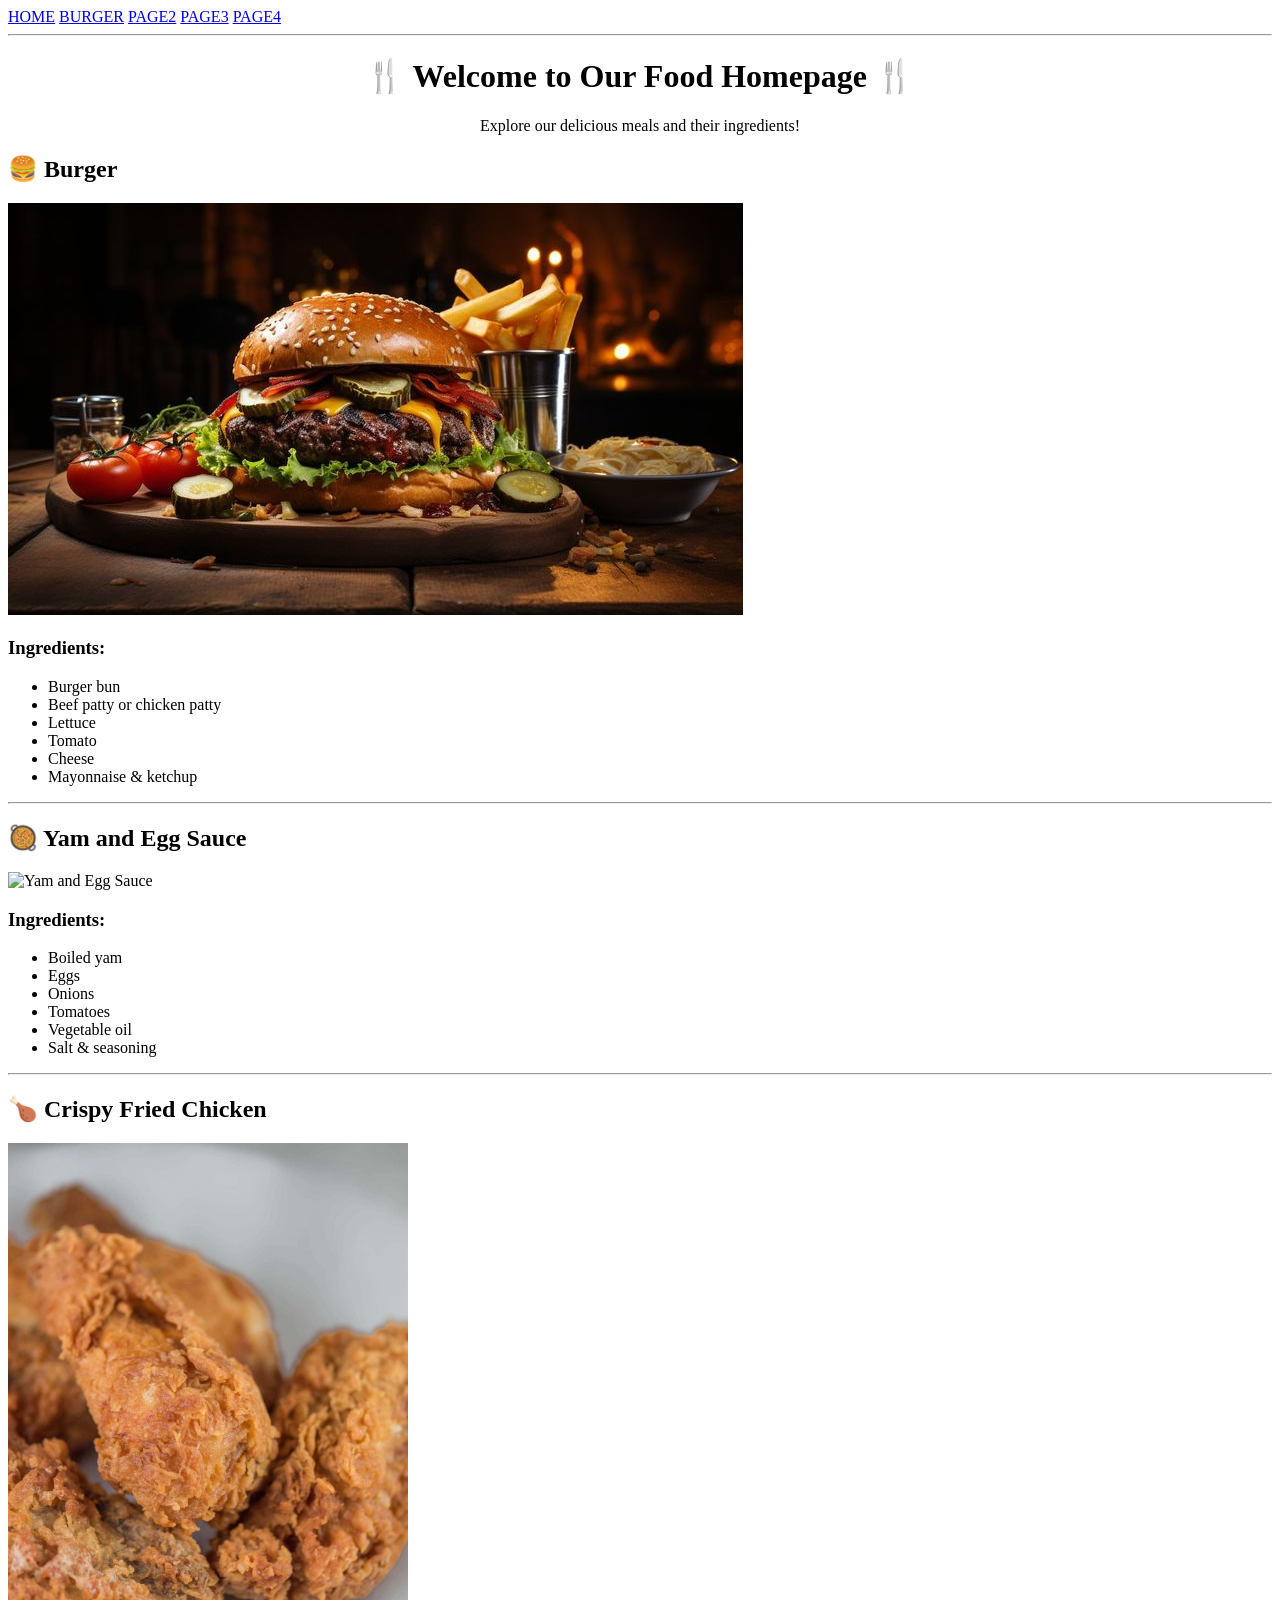
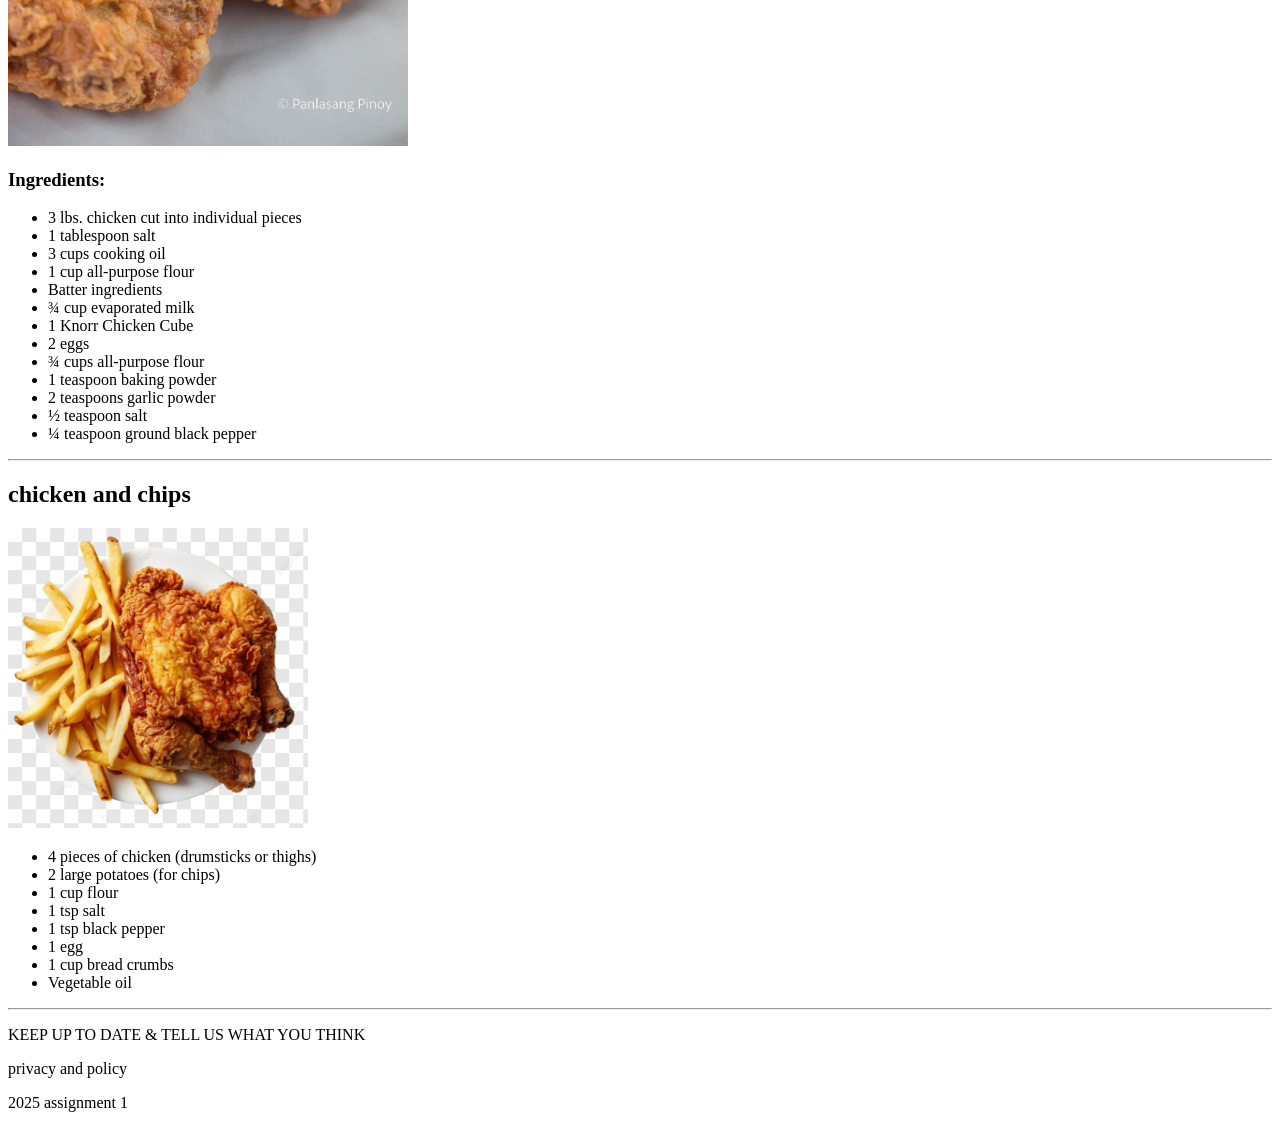
==== ade-codes/index.html @ 81a659fc "update" ====
<!DOCTYPE html>
<html lang="en">
<head>
  <meta charset="UTF-8">
  <title>Food Homepage</title>
</head>
<body>

    <header>
        <nav>
            <a href="index.html">HOME</a>
            <a href="adepage.html">BURGER</a>
            <a href="#">PAGE2</a>
            <a href="#">PAGE3</a>
            <a href="#">PAGE4</a>
        </nav>
    </header>
    <hr>

  <h1 style="text-align: center;">🍴 Welcome to Our Food Homepage 🍴</h1>
  <p style="text-align: center;">Explore our delicious meals and their ingredients!</p>

  <!-- Burger -->
  <section>
    <h2>🍔 Burger</h2>
    <img src="images/burger (2).jpeg" alt="Burger">
    <h3>Ingredients:</h3>
    <ul>
      <li>Burger bun</li>
      <li>Beef patty or chicken patty</li>
      <li>Lettuce</li>
      <li>Tomato</li>
      <li>Cheese</li>
      <li>Mayonnaise & ketchup</li>
    </ul>
  </section>
  <hr>

  <!-- Yam and Egg Sauce -->
  <section>
    <h2>🥘 Yam and Egg Sauce</h2>
    <img src="" alt="Yam and Egg Sauce">
    <h3>Ingredients:</h3>
    <ul>
      <li>Boiled yam</li>
      <li>Eggs</li>
      <li>Onions</li>
      <li>Tomatoes</li>
      <li>Vegetable oil</li>
      <li>Salt & seasoning</li>
    </ul>
  </section>
  <hr>

  <!-- Crispy Fried Chicken -->
  <section>
    <h2>🍗 Crispy Fried Chicken</h2>
    <img src="images/chicken.jpg" width="400"  alt="Crispy Fried Chicken">
    <h3>Ingredients:</h3>
    <ul>
     <li>3 lbs. chicken cut into individual pieces</li>
 <li>1 tablespoon salt</li>
<li>3 cups cooking oil</li>
<li>1 cup all-purpose flour</li>
<li>Batter ingredients</li>
<li>¾ cup evaporated milk</li>
<li>1 Knorr Chicken Cube</li>
<li>2 eggs</li>
<li>¾ cups all-purpose flour</li>
<li>1 teaspoon baking powder</li>
<li>2 teaspoons garlic powder</li>
<li>½ teaspoon salt</li>
<li>¼ teaspoon ground black pepper</li>
    </ul>

<hr>
<section>
  <h2>chicken and chips</h2>
  <img src="images/chips and chicken.jpg" width="300" alt="">
<ul>
  <li>4 pieces of chicken (drumsticks or thighs)</li>
  <li>2 large potatoes (for chips)</li>
  <li>1 cup flour</li>
  <li>1 tsp salt</li>
  <li>1 tsp black pepper</li>
  <li>1 egg</li>
  <li>1 cup bread crumbs</li>
  <li>Vegetable oil</li>
</ul>
</section>
<hr>
    <footer>
        <p>KEEP UP TO DATE & TELL US WHAT YOU THINK</p>
      

        <p>privacy and policy</p>

        <p>2025 assignment 1</p>
    </footer>
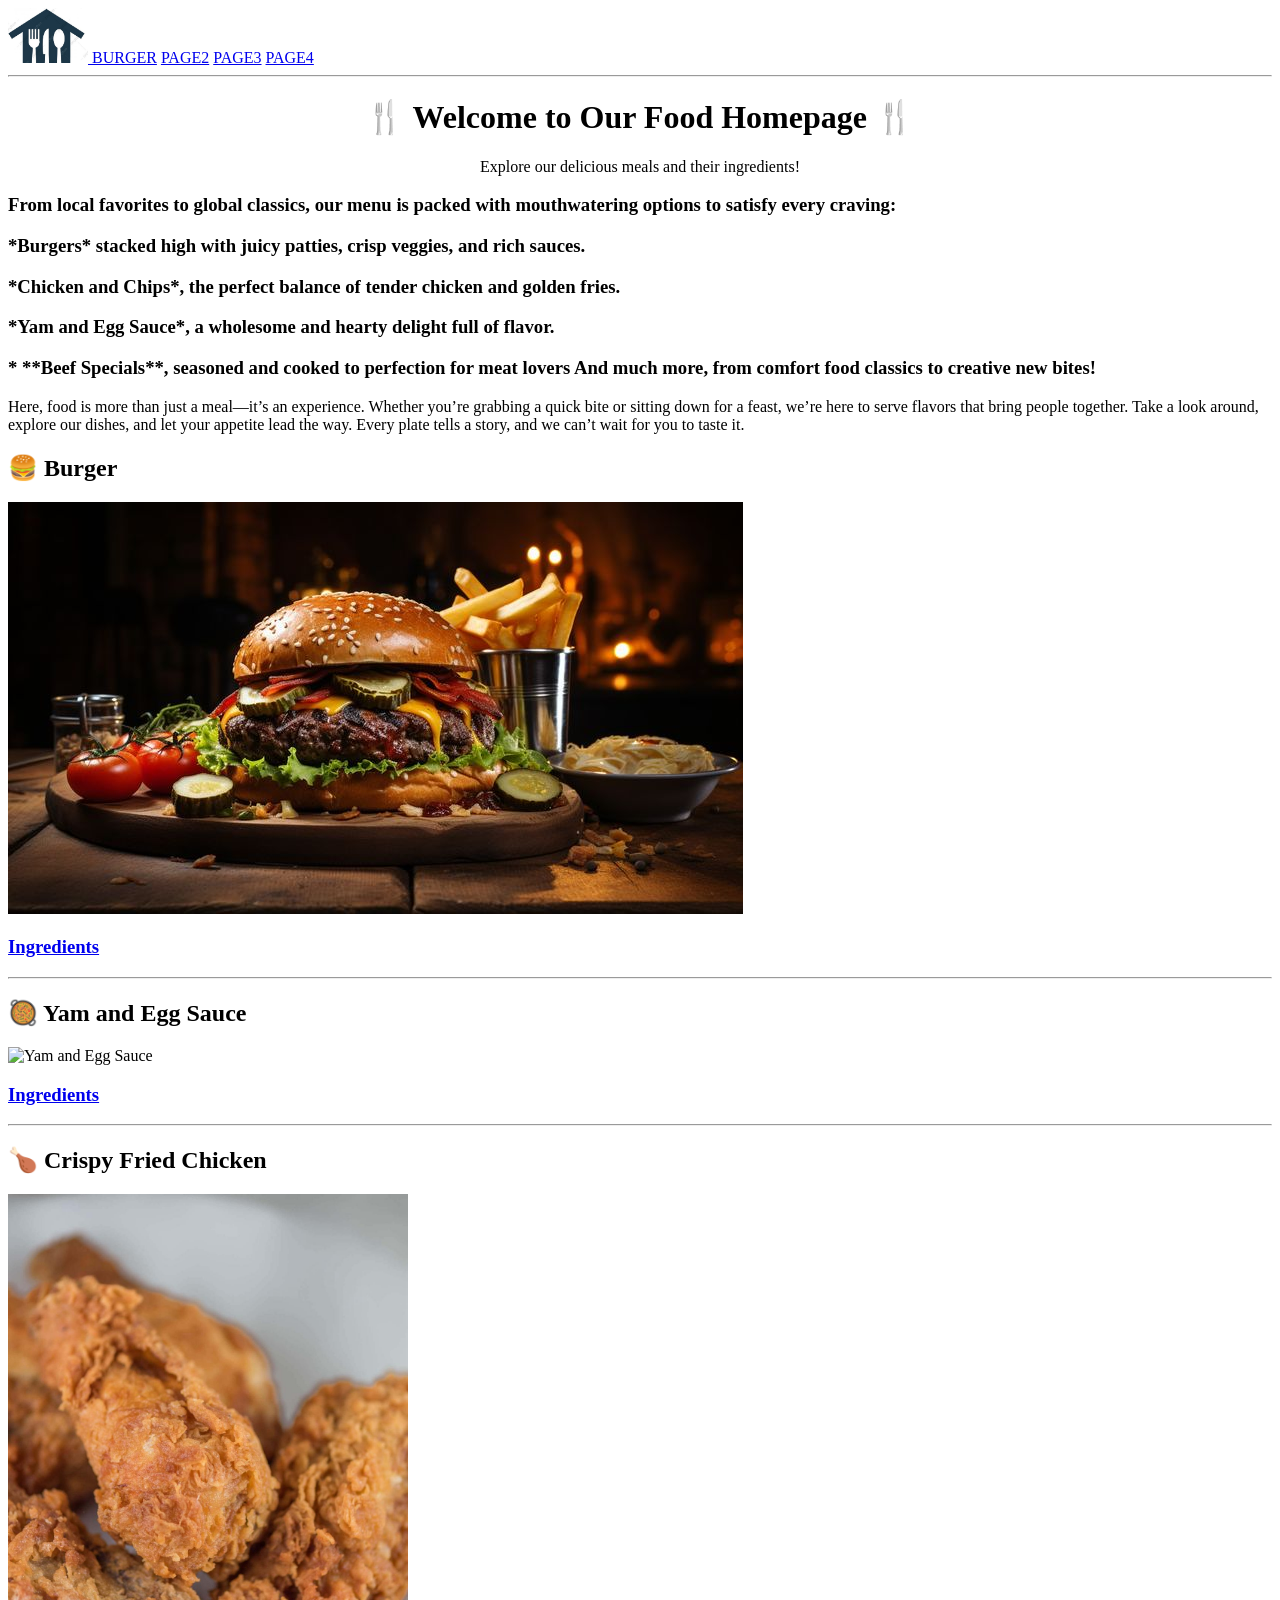
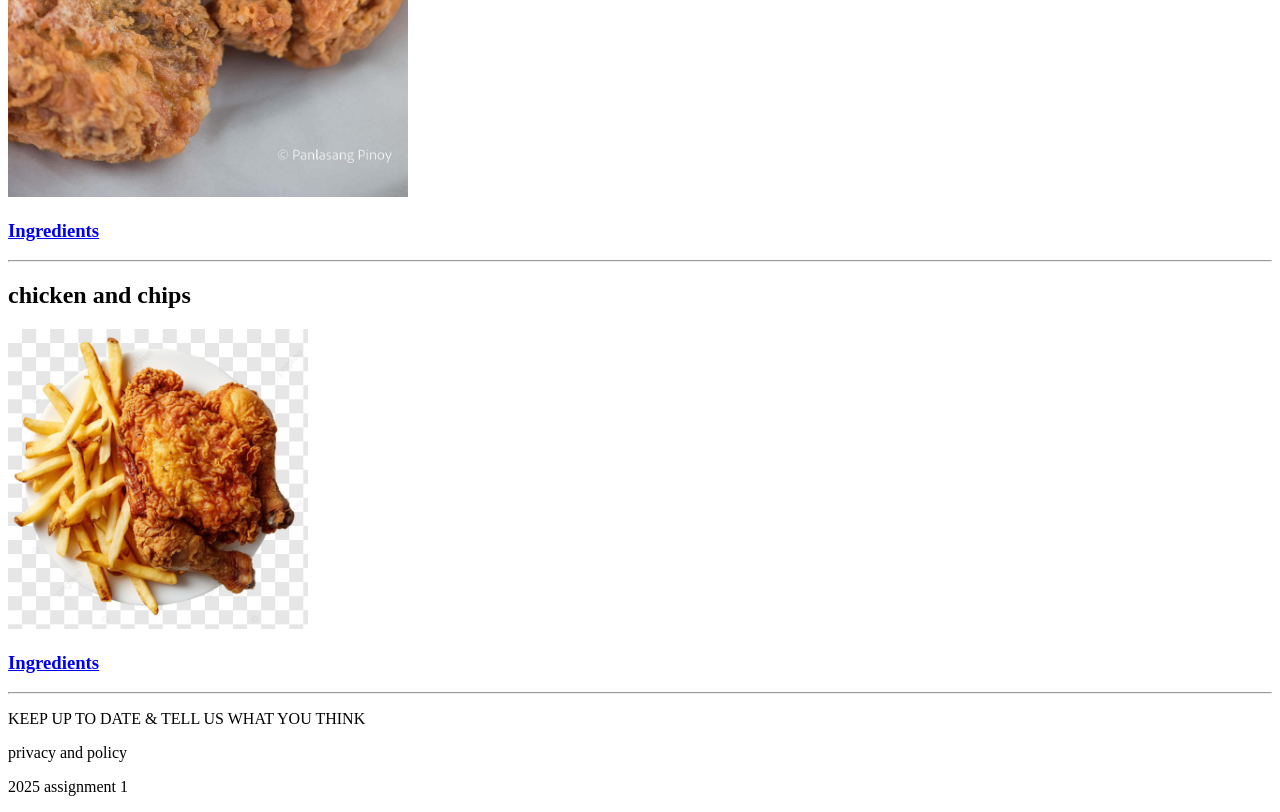
==== commit 45a9e65b: "new update" ====
--- a/ade-codes/index.html
+++ b/ade-codes/index.html
@@ -8,7 +8,9 @@
 
     <header>
         <nav>
-            <a href="index.html">HOME</a>
+            <a href="index.html">
+              <img src="images/home.jpg" width="80">
+            </a>
             <a href="adepage.html">BURGER</a>
             <a href="#">PAGE2</a>
             <a href="#">PAGE3</a>
@@ -20,19 +22,26 @@
   <h1 style="text-align: center;">🍴 Welcome to Our Food Homepage 🍴</h1>
   <p style="text-align: center;">Explore our delicious meals and their ingredients!</p>
 
+  <main>
+
+
+<h3>From local favorites to global classics, our menu is packed with mouthwatering options to satisfy every craving:<h3>
+<h3>*Burgers* stacked high with juicy patties, crisp veggies, and rich sauces.</h3>
+<h3>*Chicken and Chips*, the perfect balance of tender chicken and golden fries.</h3>
+<h3>*Yam and Egg Sauce*, a wholesome and hearty delight full of flavor.</h3>
+<h3>* **Beef Specials**, seasoned and cooked to perfection for meat lovers And much more, from comfort food classics to creative new bites!</h3>
+
+Here, food is more than just a meal—it’s an experience. Whether you’re grabbing a quick bite or sitting down for a feast, we’re here to serve flavors that bring people together.
+
+Take a look around, explore our dishes, and let your appetite lead the way. Every plate tells a story, and we can’t wait for you to taste it.
+
+  </main>
+
   <!-- Burger -->
   <section>
     <h2>🍔 Burger</h2>
     <img src="images/burger (2).jpeg" alt="Burger">
-    <h3>Ingredients:</h3>
-    <ul>
-      <li>Burger bun</li>
-      <li>Beef patty or chicken patty</li>
-      <li>Lettuce</li>
-      <li>Tomato</li>
-      <li>Cheese</li>
-      <li>Mayonnaise & ketchup</li>
-    </ul>
+    <h3> <a href="adepage.html">Ingredients</a>  </h3>
   </section>
   <hr>
 
@@ -40,15 +49,7 @@
   <section>
     <h2>🥘 Yam and Egg Sauce</h2>
     <img src="" alt="Yam and Egg Sauce">
-    <h3>Ingredients:</h3>
-    <ul>
-      <li>Boiled yam</li>
-      <li>Eggs</li>
-      <li>Onions</li>
-      <li>Tomatoes</li>
-      <li>Vegetable oil</li>
-      <li>Salt & seasoning</li>
-    </ul>
+    <h3> <a href="#">Ingredients</a>  </h3>
   </section>
   <hr>
 
@@ -56,37 +57,13 @@
   <section>
     <h2>🍗 Crispy Fried Chicken</h2>
     <img src="images/chicken.jpg" width="400"  alt="Crispy Fried Chicken">
-    <h3>Ingredients:</h3>
-    <ul>
-     <li>3 lbs. chicken cut into individual pieces</li>
- <li>1 tablespoon salt</li>
-<li>3 cups cooking oil</li>
-<li>1 cup all-purpose flour</li>
-<li>Batter ingredients</li>
-<li>¾ cup evaporated milk</li>
-<li>1 Knorr Chicken Cube</li>
-<li>2 eggs</li>
-<li>¾ cups all-purpose flour</li>
-<li>1 teaspoon baking powder</li>
-<li>2 teaspoons garlic powder</li>
-<li>½ teaspoon salt</li>
-<li>¼ teaspoon ground black pepper</li>
-    </ul>
-
+    <h3> <a href="#">Ingredients</a>  </h3>
+    </section>
 <hr>
 <section>
   <h2>chicken and chips</h2>
   <img src="images/chips and chicken.jpg" width="300" alt="">
-<ul>
-  <li>4 pieces of chicken (drumsticks or thighs)</li>
-  <li>2 large potatoes (for chips)</li>
-  <li>1 cup flour</li>
-  <li>1 tsp salt</li>
-  <li>1 tsp black pepper</li>
-  <li>1 egg</li>
-  <li>1 cup bread crumbs</li>
-  <li>Vegetable oil</li>
-</ul>
+  <h3> <a href="#">Ingredients</a>  </h3>
 </section>
 <hr>
     <footer>
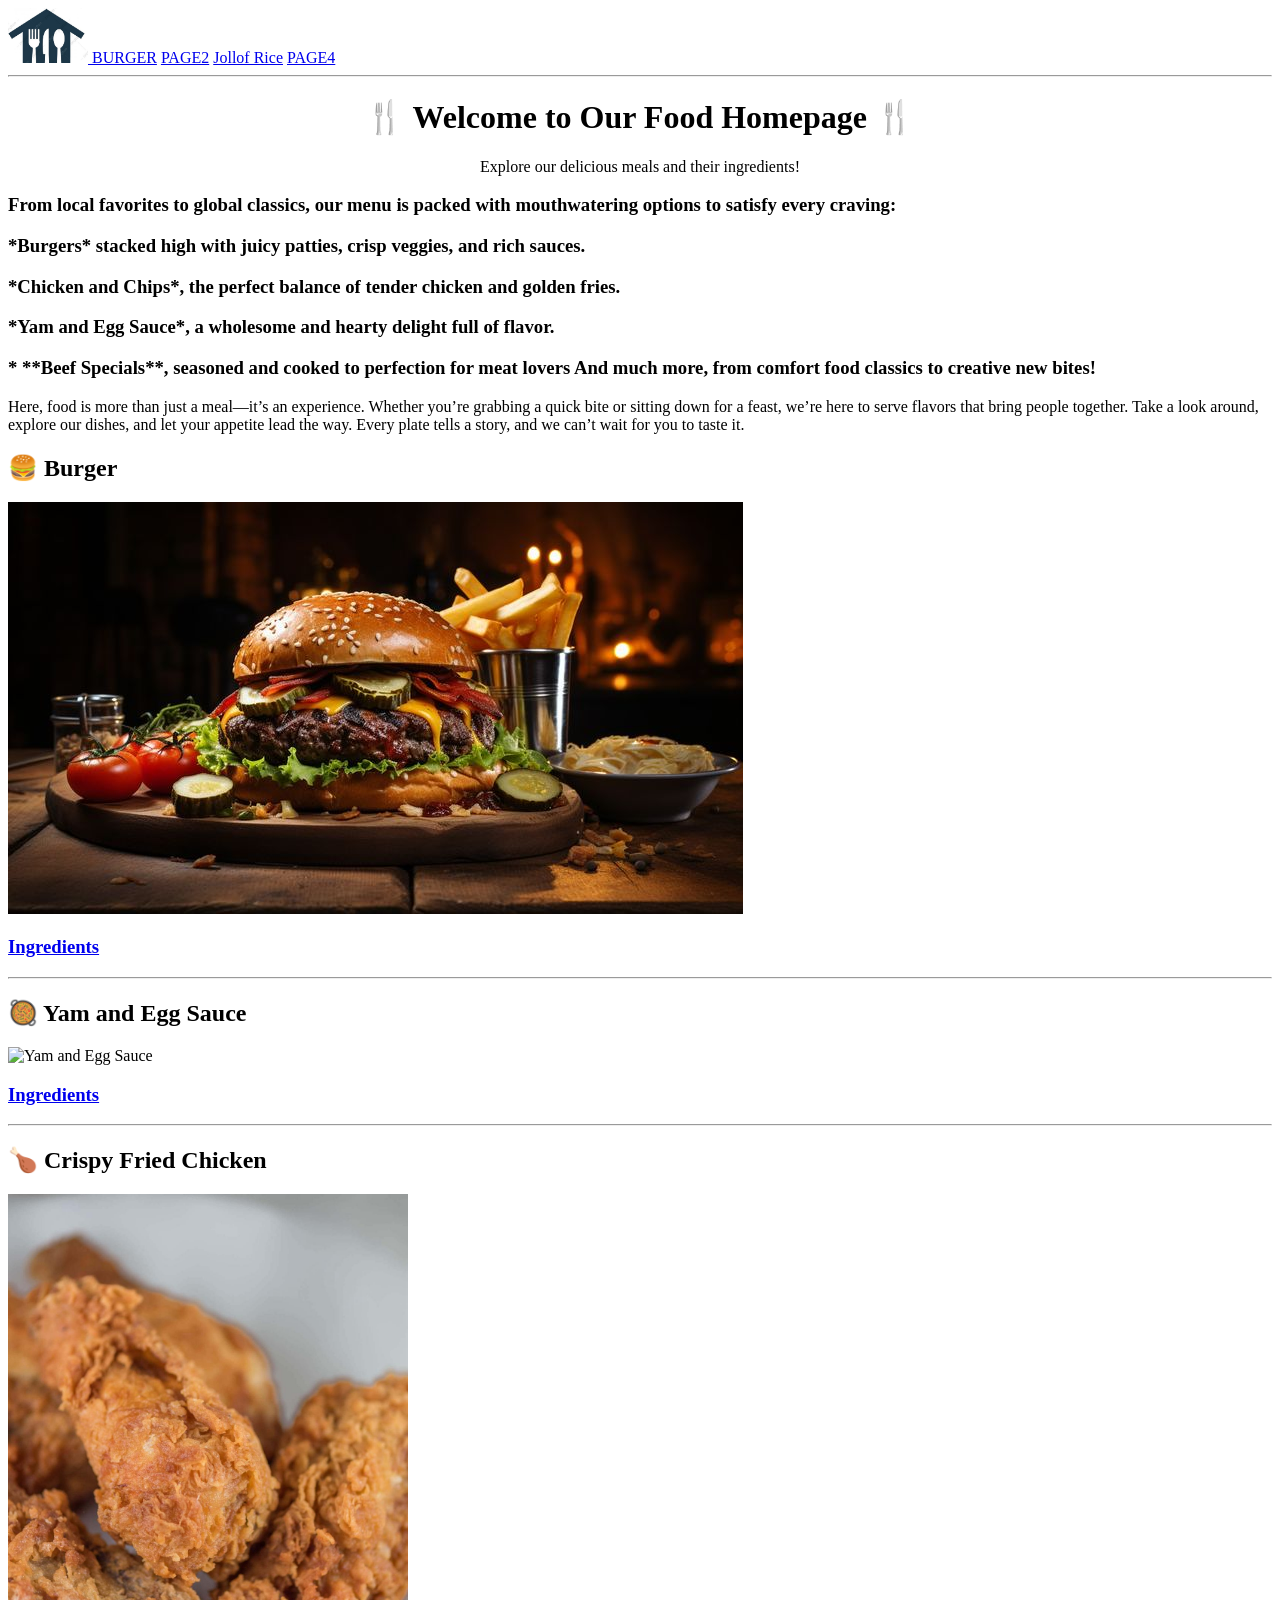
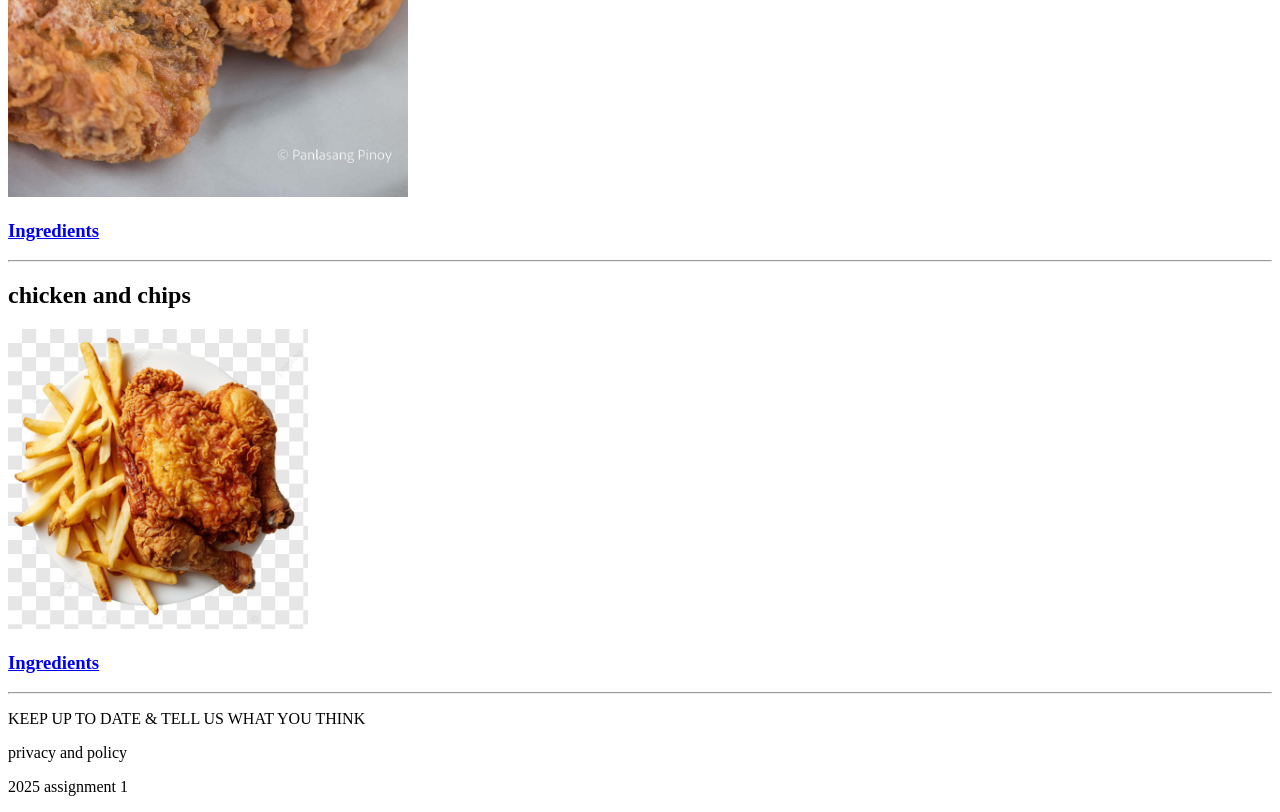
==== commit cfe8751b: "add links to page" ====
--- a/ade-codes/index.html
+++ b/ade-codes/index.html
@@ -13,7 +13,7 @@
             </a>
             <a href="adepage.html">BURGER</a>
             <a href="#">PAGE2</a>
-            <a href="#">PAGE3</a>
+            <a href="../peter/Index.html">Jollof Rice</a>
             <a href="#">PAGE4</a>
         </nav>
     </header>
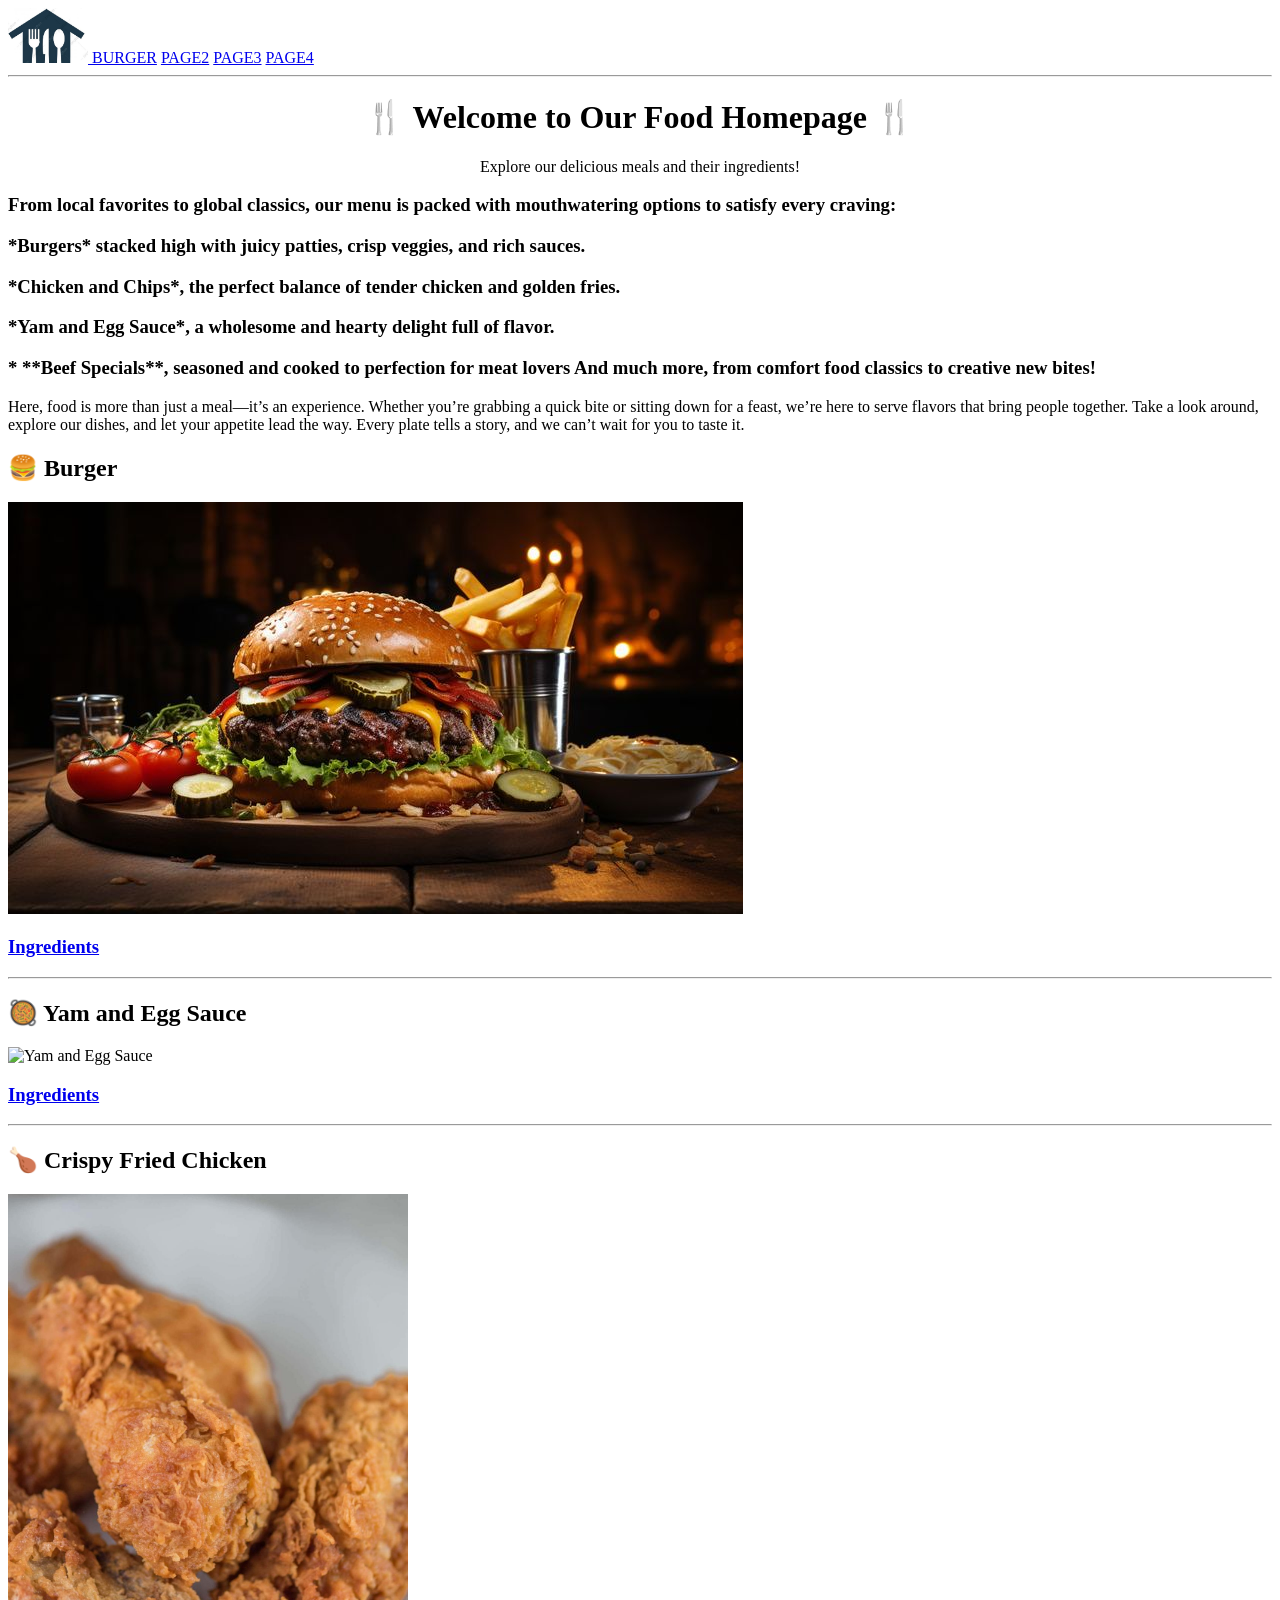
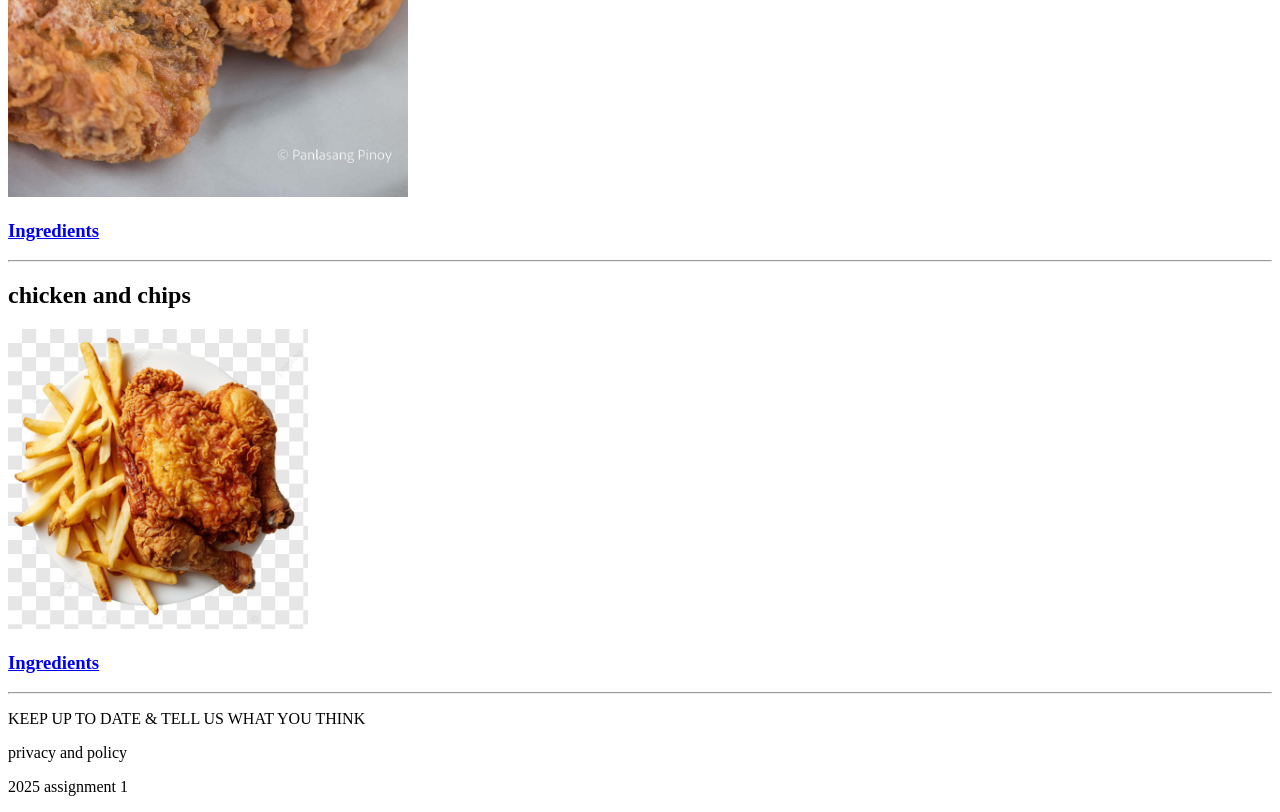
==== commit 3564b244: "Merge pull request #2 from adedoyin111/ade-page Move update into main branch" ====
--- a/ade-codes/index.html
+++ b/ade-codes/index.html
@@ -13,7 +13,7 @@
             </a>
             <a href="adepage.html">BURGER</a>
             <a href="#">PAGE2</a>
-            <a href="../peter/Index.html">Jollof Rice</a>
+            <a href="#">PAGE3</a>
             <a href="#">PAGE4</a>
         </nav>
     </header>
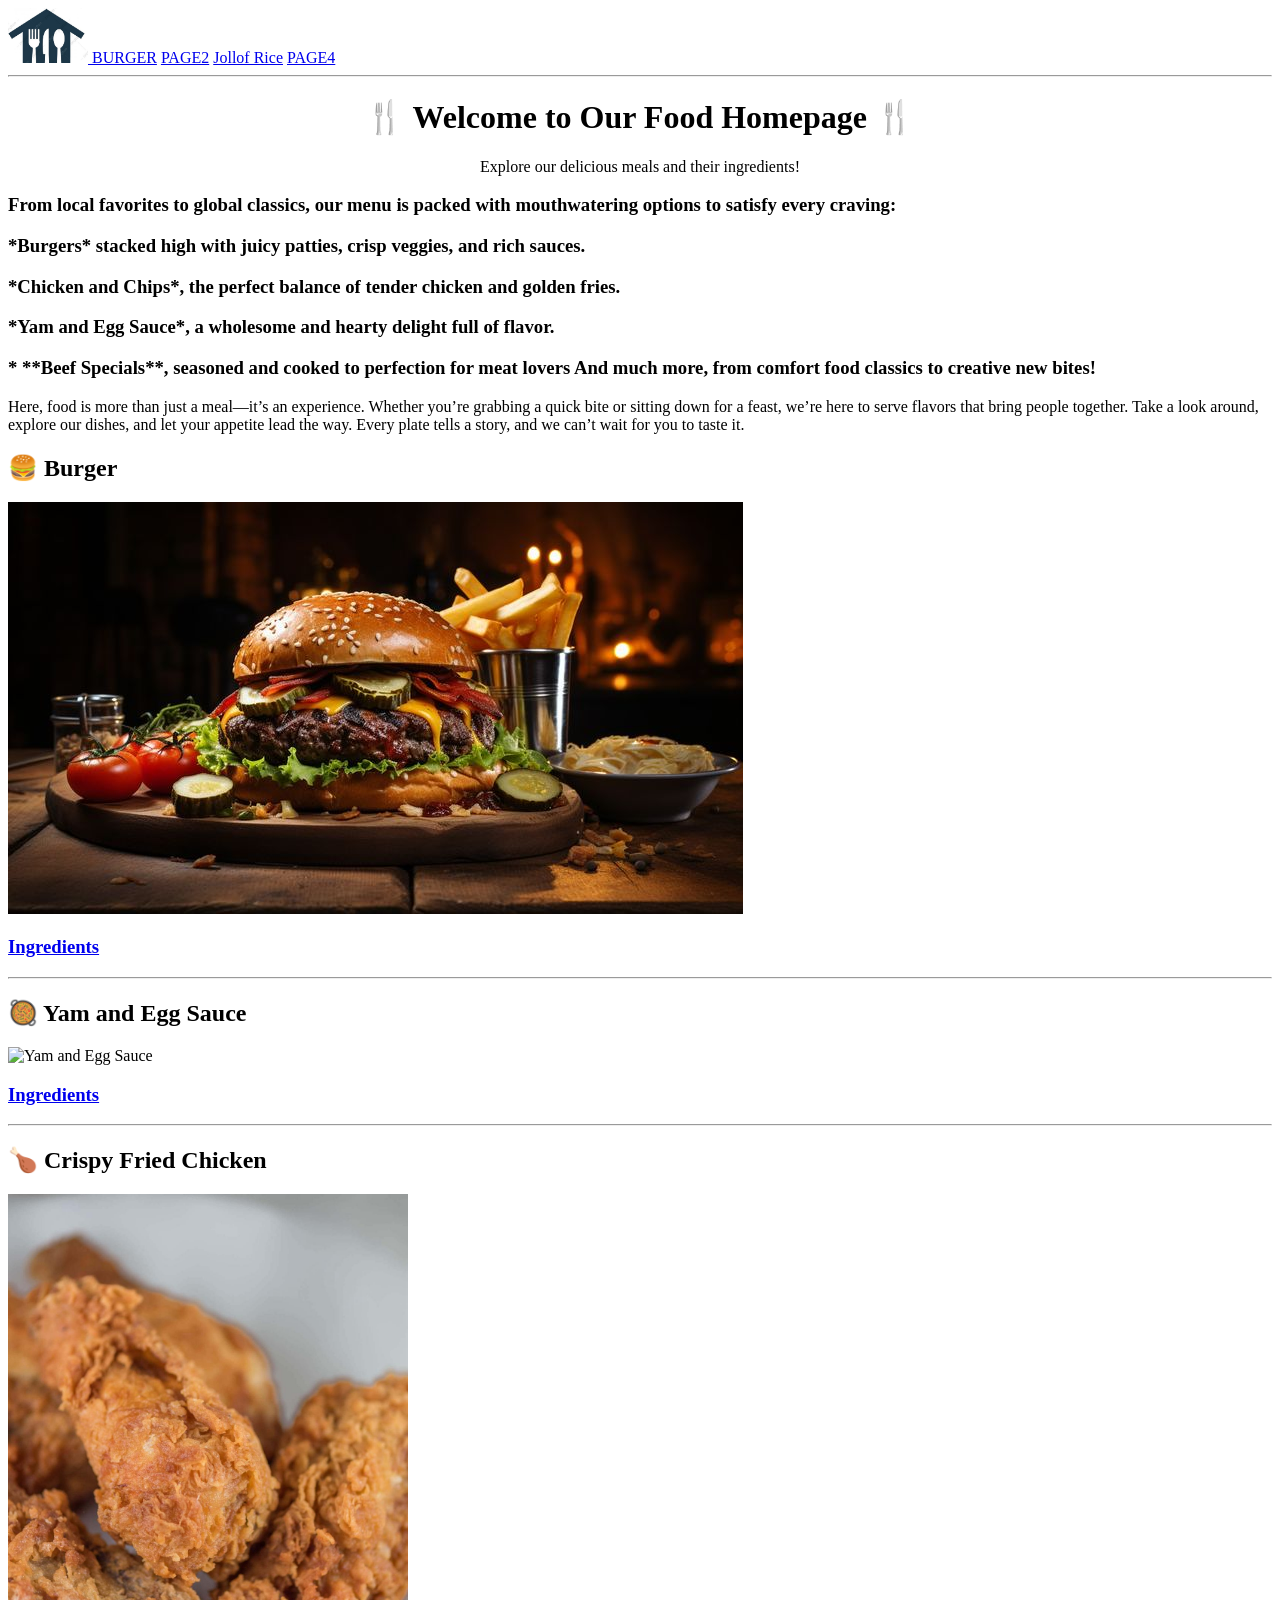
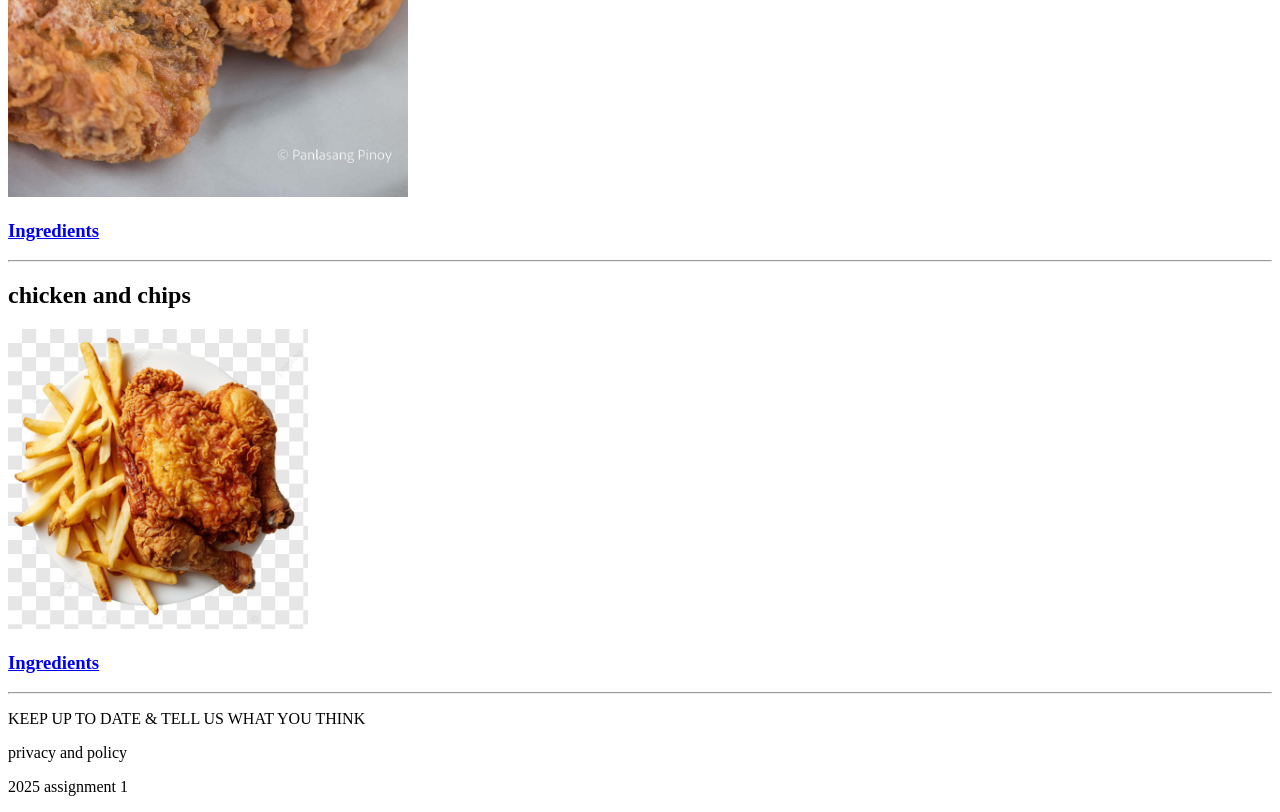
==== commit ae274664: "Merge pull request #3 from adedoyin111/Peter Update main with Peter's update" ====
--- a/ade-codes/index.html
+++ b/ade-codes/index.html
@@ -13,7 +13,7 @@
             </a>
             <a href="adepage.html">BURGER</a>
             <a href="#">PAGE2</a>
-            <a href="#">PAGE3</a>
+            <a href="../peter/Index.html">Jollof Rice</a>
             <a href="#">PAGE4</a>
         </nav>
     </header>
